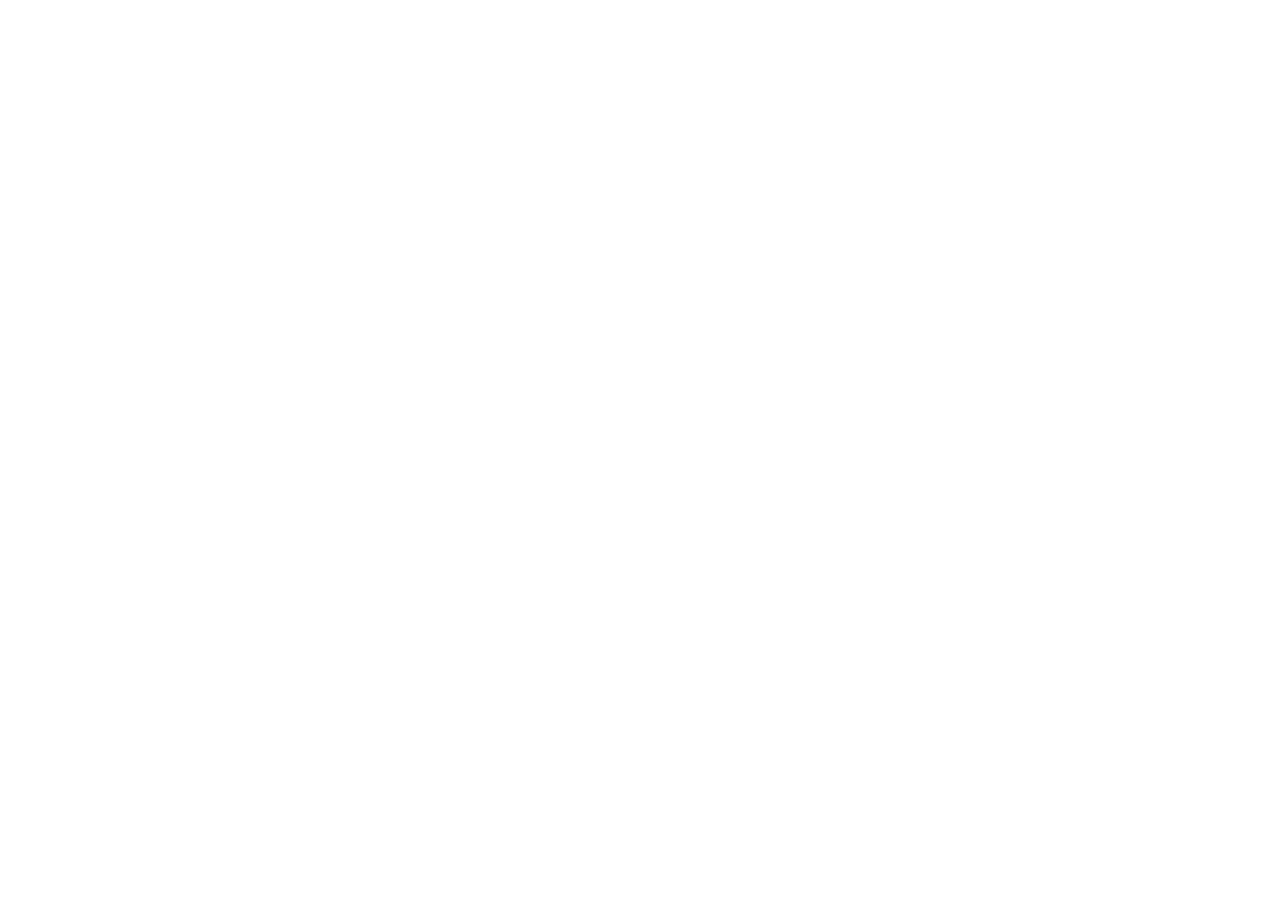
==== index.html @ 9fa8a3ea "files for the boostrap assignment" ====
<!DOCTYPE html>
<html lang="en">
<head>
    <meta charset="UTF-8">
    <meta name="viewport" content="width=device-width, initial-scale=1.0">
    <meta http-equiv="X-UA-Compatible" content="ie=edge">
    <title>Document</title>
</head>
<body>
    
</body>
</html>
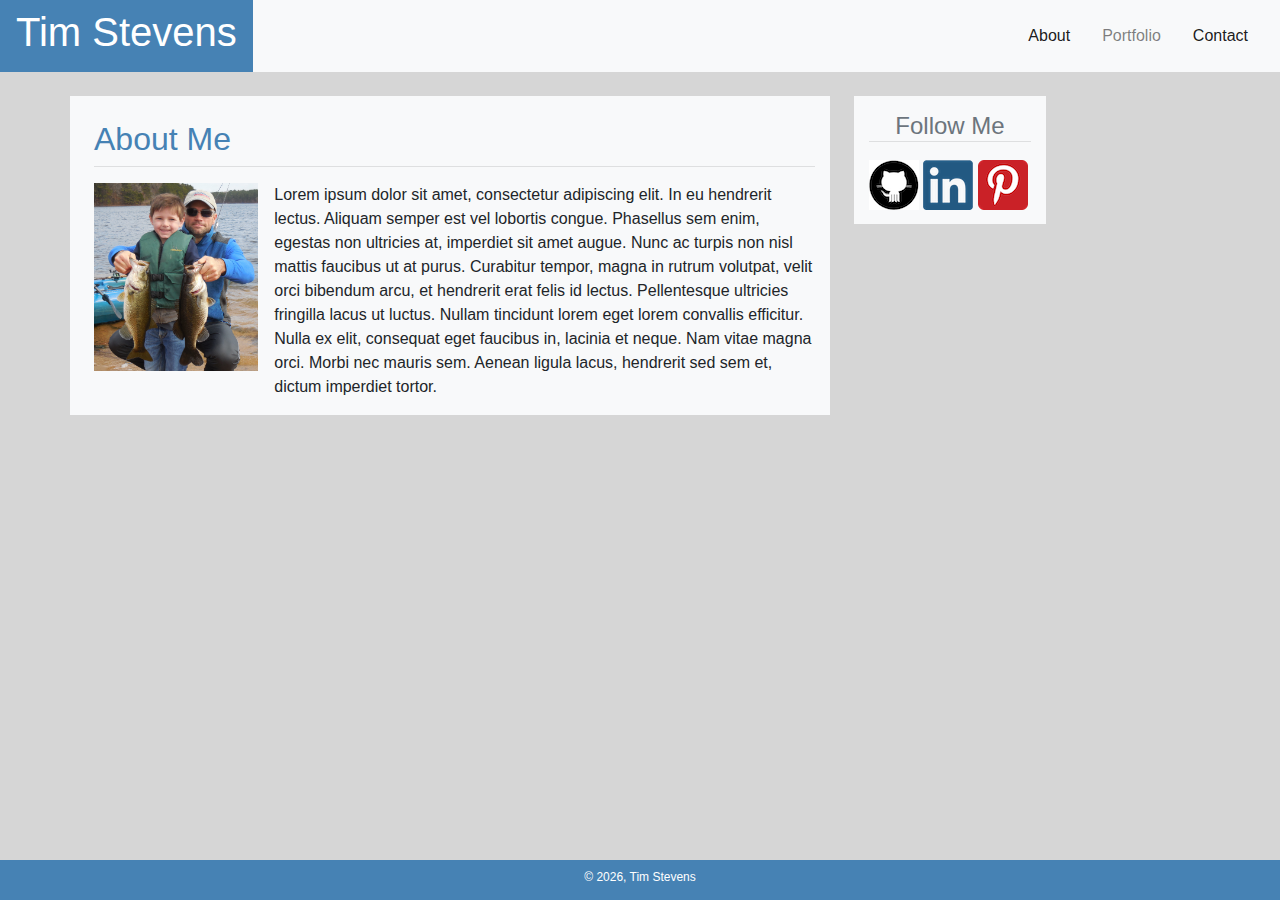
==== commit d24f14fa: "finished bootstrap portfolio website" ====
--- a/index.html
+++ b/index.html
@@ -4,9 +4,83 @@
     <meta charset="UTF-8">
     <meta name="viewport" content="width=device-width, initial-scale=1.0">
     <meta http-equiv="X-UA-Compatible" content="ie=edge">
-    <title>Document</title>
+    <title>Tim Stevens</title>
+    <!-- BOOTSTRAP CSS v4.0.0 -->
+    <link rel="stylesheet" href="https://maxcdn.bootstrapcdn.com/bootstrap/4.0.0/css/bootstrap.min.css" integrity="sha384-Gn5384xqQ1aoWXA+058RXPxPg6fy4IWvTNh0E263XmFcJlSAwiGgFAW/dAiS6JXm" crossorigin="anonymous">
 </head>
-<body>
+<body style="background-color:#d6d6d6">
+
+  <nav class="navbar navbar-expand-lg navbar-light bg-light p-0 fluid">
+    <a class="navbar-brand p-0 m-0" style="background-color:#4682b4">
+      <h1 class="pt-2 pb-2 pl-3 pr-3 text-white">Tim Stevens</h1>
+    </a>
+    <button class="navbar-toggler mr-3" type="button" data-toggle="collapse" data-target="#navbarSupportedContent" aria-controls="navbarSupportedContent" aria-expanded="false" aria-label="Toggle navigation">
+      <span class="navbar-toggler-icon"></span>
+    </button>
     
+    <div class="collapse navbar-collapse" id="navbarSupportedContent">
+      <ul class="navbar-nav ml-auto pr-4">
+        <li class="nav-item active">
+          <a class="nav-link pl-4" href="index.html">About <span class="sr-only">(current)</span></a>
+        </li>
+        <li class="nav-item">
+          <a class="nav-link pl-4" href="portfolio.html">Portfolio</a>
+        </li>
+        <li class="nav-item active">
+          <a class="nav-link pl-4" href="contact.html">Contact<span class="sr-only">(current)</span></a>
+        </li>
+      </ul>
+    </div>
+  </nav>
+  
+  <div class="container mt-4">
+      
+    <div class="row">
+      <div class="col-md-8 bg-light mb-4 mr-4 pl-4 pt-4">
+        <h2 class="align-middle" style="color:steelblue">About Me</h2>
+        <hr class="mt-0"/>
+        <img class="w-25 pr-3 pb-2 float-left" src="assets/images/2018-01-26.jpg" alt="Recent fishing trip">
+        <p style="clear:none">
+          Lorem ipsum dolor sit amet, consectetur adipiscing elit. In eu hendrerit lectus. Aliquam semper est vel lobortis congue. Phasellus sem enim, egestas non ultricies at, imperdiet sit amet augue. Nunc ac turpis non nisl mattis faucibus ut at purus. Curabitur tempor, magna in rutrum volutpat, velit orci bibendum arcu, et hendrerit erat felis id lectus. Pellentesque ultricies fringilla lacus ut luctus. Nullam tincidunt lorem eget lorem convallis efficitur. Nulla ex elit, consequat eget faucibus in, lacinia et neque. Nam vitae magna orci. Morbi nec mauris sem. Aenean ligula lacus, hendrerit sed sem et, dictum imperdiet tortor.
+        </p>
+      </div>
+
+      <div class="col-md-2 mb-4 bg-transparent" style="min-width:12rem; max-width:12rem">
+
+        <div class="row pb-3 bg-light">
+          <div class="col bg-light text-center" style="height:3rem">
+              <h4 class="text-secondary m-0 pt-3">Follow Me</h4>
+              <hr class="m-0 bg-muted" />
+          </div>
+        </div>
+        
+        <div class="row bg-light" style="height:4rem">
+          <div class="col bg-transparent m-1.5" style="height:3rem">
+                <a href="https://github.com/tmlstevens"><img src="assets/images/GitHub.png" alt="GitHub logo image"></a>
+                <a href="https://www.linkedin.com/in/tim-stevens-27796831/"><img src="assets/images/Linked-In.png" alt="Linked-In logo image"></a>
+                <a href="https://www.pinterest.com/tim_stevens/"><img src="assets/images/Pinterest.png" alt="Pinterest logo image" ></a>
+            </div>
+          </div>
+        </div>
+      </div>
+    </div>
+
+  <footer class="footer">
+    <div class="position-fixed m-0 pt-2" style="background-color:steelblue; bottom:0; width:100vw; height:2.5rem;">
+        <span style="color:white; width:100vw; font-size:12px;" id="mine">
+          <p style="text-align:center">
+              &#169;
+            <script>
+            document.write(new Date().getFullYear());
+            </script>, Tim Stevens
+          <p>
+        </span>
+    </div>
+  </footer>
+
+  <script src="https://code.jquery.com/jquery-3.2.1.slim.min.js" integrity="sha384-KJ3o2DKtIkvYIK3UENzmM7KCkRr/rE9/Qpg6aAZGJwFDMVNA/GpGFF93hXpG5KkN" crossorigin="anonymous"></script>
+  <script src="https://cdnjs.cloudflare.com/ajax/libs/popper.js/1.12.9/umd/popper.min.js" integrity="sha384-ApNbgh9B+Y1QKtv3Rn7W3mgPxhU9K/ScQsAP7hUibX39j7fakFPskvXusvfa0b4Q" crossorigin="anonymous"></script>
+  <script src="https://maxcdn.bootstrapcdn.com/bootstrap/4.0.0/js/bootstrap.min.js" integrity="sha384-JZR6Spejh4U02d8jOt6vLEHfe/JQGiRRSQQxSfFWpi1MquVdAyjUar5+76PVCmYl" crossorigin="anonymous"></script>
+
 </body>
 </html>